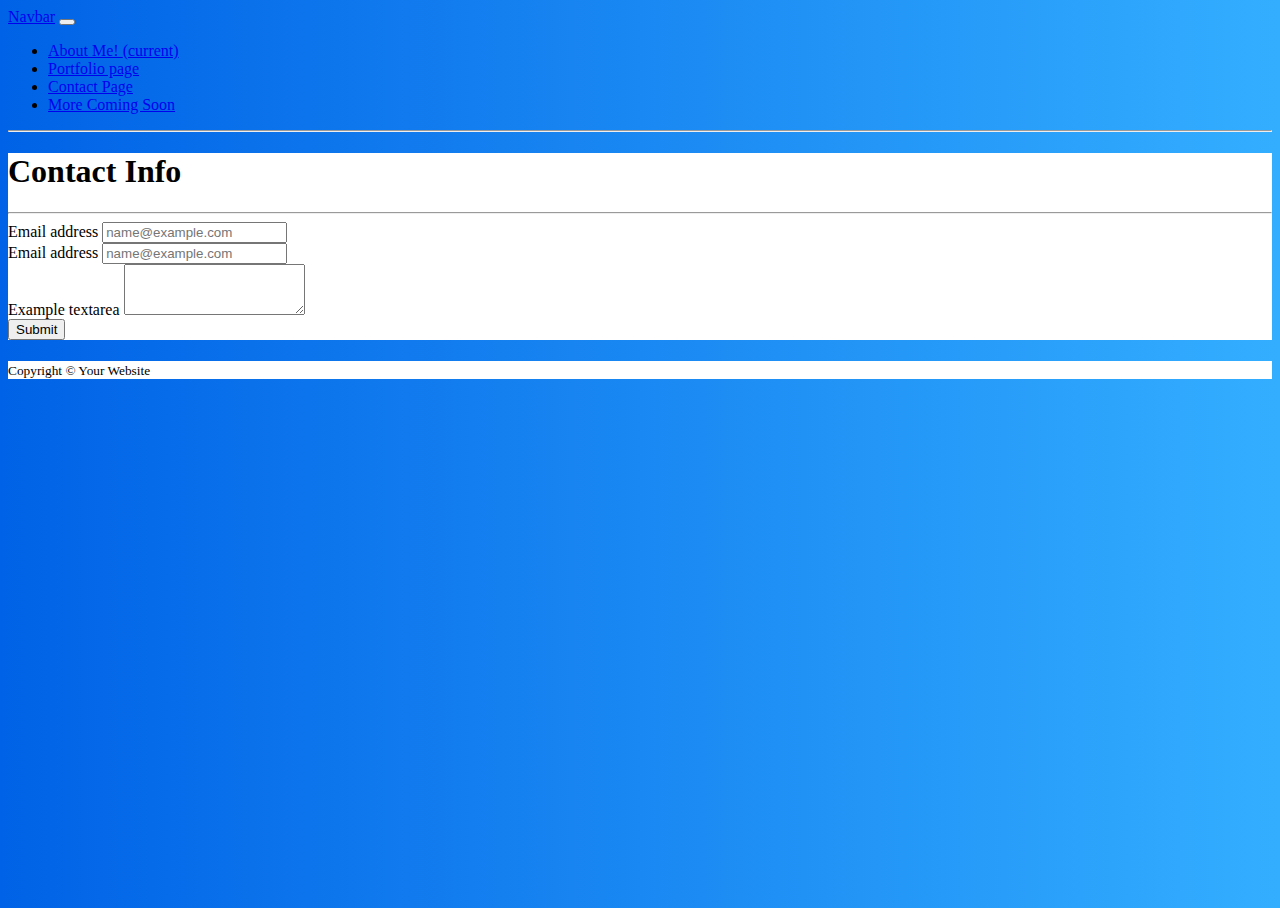
==== contact.html @ a3b3cf15 "added buttons and fine tuned some styling" ====
<!DOCTYPE html>
<html lang="en">
<head>
    <meta charset="UTF-8">
    <meta name="viewport" content="width=device-width, initial-scale=1.0">
    <link rel="stylesheet" href="https://stackpath.bootstrapcdn.com/bootstrap/4.5.0/css/bootstrap.min.css" 
    integrity="sha384-9aIt2nRpC12Uk9gS9baDl411NQApFmC26EwAOH8WgZl5MYYxFfc+NcPb1dKGj7Sk" crossorigin="anonymous">
    <link rel="stylesheet" type="text/css" href="style.css">
    <title>Document</title>
</head>
<body class="d-flex flex-column">

    <nav class="navbar navbar-expand-lg navbar-dark bg-dark" id="nav">
        <a class="navbar-brand" href="#">Navbar</a>
        <button class="navbar-toggler" type="button" data-toggle="collapse" data-target="#navbarNav" aria-controls="navbarNav" aria-expanded="false" aria-label="Toggle navigation">
          <span class="navbar-toggler-icon"></span>
        </button>
        <div class="collapse navbar-collapse" id="navbarNav">
          <ul class="navbar-nav">
            <li class="nav-item active">
              <a class="nav-link" href="#">About Me! <span class="sr-only">(current)</span></a>
            </li>
            <li class="nav-item">
              <a class="nav-link" href="#">Portfolio page</a>
            </li>
            <li class="nav-item">
              <a class="nav-link" href="#">Contact Page</a>
            </li>
            <li class="nav-item">
              <a class="nav-link disabled" href="#" tabindex="-1" aria-disabled="true">More Coming Soon</a>
            </li>
          </ul>
        </div>
      </nav>

      <hr>

      <main class="text-center">
        <section class="container">
          <section class="row">
              <section class="col-md-9">
                <h1>Contact Info</h1>
                <hr>
                  <form>
                    <div class="form-group">
                      <label for="exampleFormControlInput1">Email address</label>
                      <input type="email" class="form-control" id="exampleFormControlInput1" placeholder="name@example.com">
                    </div>
                    <div class="form-group">
                        <label for="exampleFormControlInput1">Email address</label>
                        <input type="email" class="form-control" id="exampleFormControlInput1" placeholder="name@example.com">
                    </div>
                    <div class="form-group">
                        <label for="exampleFormControlTextarea1">Example textarea</label>
                        <textarea class="form-control" id="exampleFormControlTextarea1" rows="3"></textarea>
                    </div>
                    <button type="submit" class="btn btn-primary">Submit</button>
                  </form>
              </section>
            </section>
        </section>
      </main>

      <div id="page-content">
        <div class="container text-center">
          <div class="row justify-content-center">
            <div class="col-md-7">
              <h1 class="font-weight-light mt-4 text-white"></h1>
              <p class="lead text-white-50"></p>
            </div>
          </div>
        </div>
      </div>
      <footer id="sticky-footer" class="py-4 bg-dark text-white-50">
        <div class="container text-center">
          <small>Copyright &copy; Your Website</small>
        </div>
      </footer>

    
</body>
</html>
---- style.css ----
html,
body {
  height: 100%;
}

#page-content {
  flex: 1 0 auto;
}

#sticky-footer {
  flex-shrink: none;
}

/* Other Classes for Page Styling */

body {
  background: #007bff;
  background: linear-gradient(to right, #0062E6, #33AEFF);
}

.container {
  background-color: white;
}
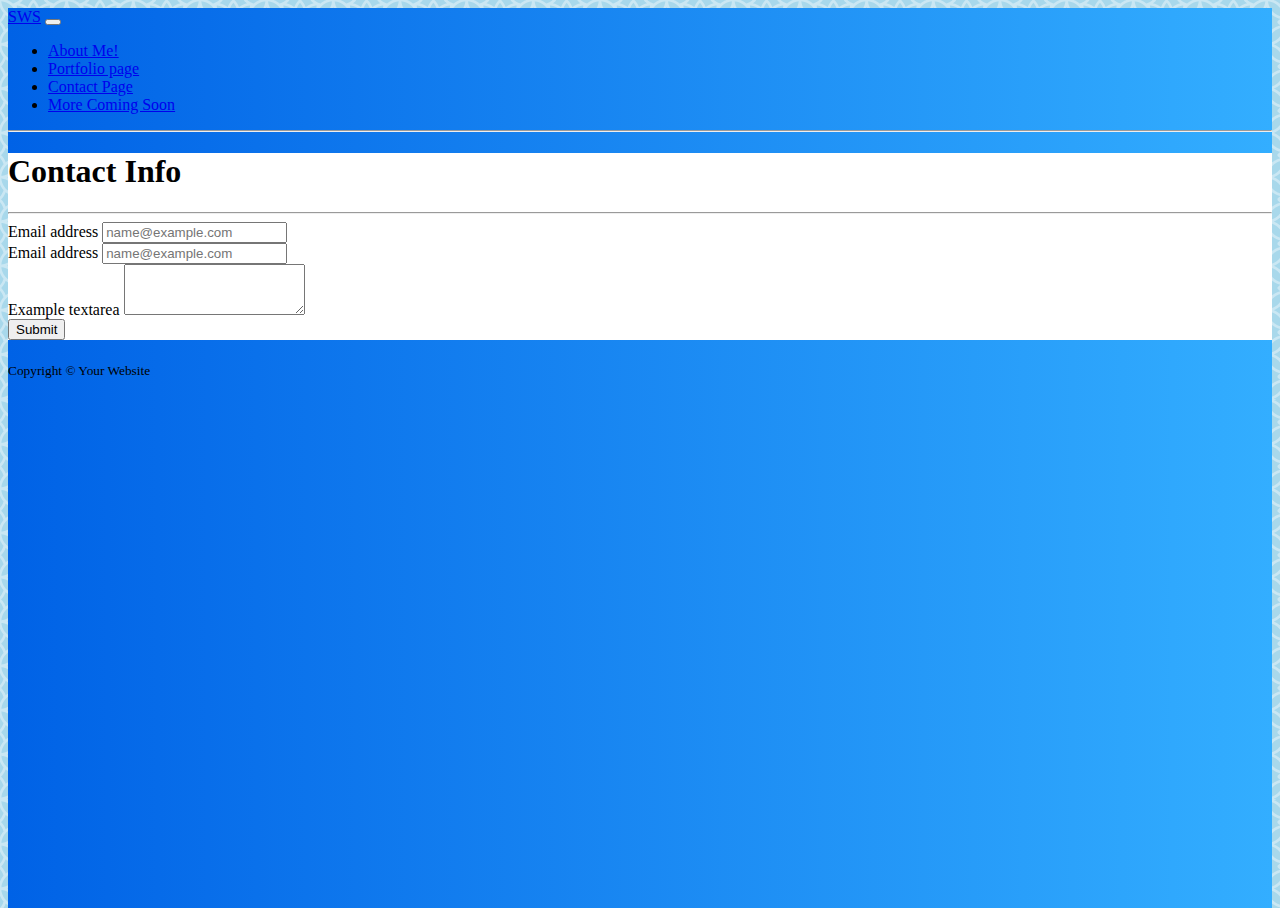
==== commit 9aedd8d3: "fixing the carsousel on index page" ====
--- a/contact.html
+++ b/contact.html
@@ -11,20 +11,20 @@
 <body class="d-flex flex-column">
 
     <nav class="navbar navbar-expand-lg navbar-dark bg-dark" id="nav">
-        <a class="navbar-brand" href="#">Navbar</a>
+        <a class="navbar-brand" href="index.html">SWS</a>
         <button class="navbar-toggler" type="button" data-toggle="collapse" data-target="#navbarNav" aria-controls="navbarNav" aria-expanded="false" aria-label="Toggle navigation">
           <span class="navbar-toggler-icon"></span>
         </button>
         <div class="collapse navbar-collapse" id="navbarNav">
           <ul class="navbar-nav">
             <li class="nav-item active">
-              <a class="nav-link" href="#">About Me! <span class="sr-only">(current)</span></a>
+              <a class="nav-link" href="index.html">About Me! <span class="sr-only"></span></a>
             </li>
             <li class="nav-item">
-              <a class="nav-link" href="#">Portfolio page</a>
+              <a class="nav-link" href="portfolio.html">Portfolio page</a>
             </li>
             <li class="nav-item">
-              <a class="nav-link" href="#">Contact Page</a>
+              <a class="nav-link" href="contact.html">Contact Page</a>
             </li>
             <li class="nav-item">
               <a class="nav-link disabled" href="#" tabindex="-1" aria-disabled="true">More Coming Soon</a>
@@ -36,7 +36,7 @@
       <hr>
 
       <main class="text-center">
-        <section class="container">
+        <section class="container whitecontainer">
           <section class="row">
               <section class="col-md-9">
                 <h1>Contact Info</h1>
--- a/style.css
+++ b/style.css
@@ -1,6 +1,7 @@
 html,
 body {
   height: 100%;
+  background-image: url(bush.png);
 }
 
 #page-content {
@@ -14,10 +15,9 @@
 /* Other Classes for Page Styling */
 
 body {
-  background: #007bff;
   background: linear-gradient(to right, #0062E6, #33AEFF);
 }
 
-.container {
+.whitecontainer{
   background-color: white;
 }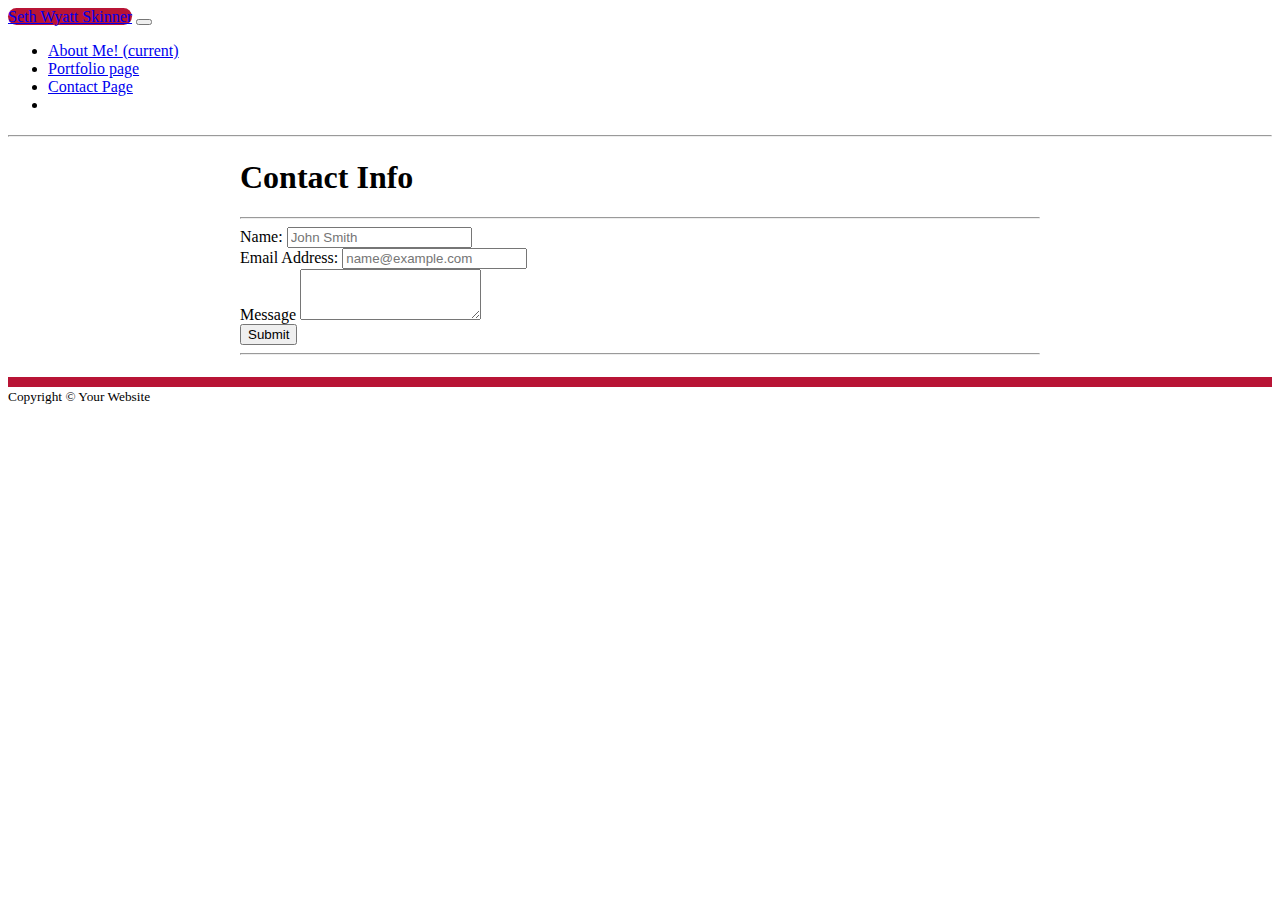
==== commit cd0b6b37: "added working links to linked in, email, and github icons for my profiles" ====
--- a/contact.html
+++ b/contact.html
@@ -5,20 +5,22 @@
     <meta name="viewport" content="width=device-width, initial-scale=1.0">
     <link rel="stylesheet" href="https://stackpath.bootstrapcdn.com/bootstrap/4.5.0/css/bootstrap.min.css" 
     integrity="sha384-9aIt2nRpC12Uk9gS9baDl411NQApFmC26EwAOH8WgZl5MYYxFfc+NcPb1dKGj7Sk" crossorigin="anonymous">
-    <link rel="stylesheet" type="text/css" href="style.css">
+    <link rel="stylesheet" type="text/css" href="CSS/style.css">
+    <link href="CSS/all.css" rel="stylesheet">
+    <script defer src="js/all.js"></script>
     <title>Document</title>
 </head>
 <body class="d-flex flex-column">
 
-    <nav class="navbar navbar-expand-lg navbar-dark bg-dark" id="nav">
-        <a class="navbar-brand" href="index.html">SWS</a>
-        <button class="navbar-toggler" type="button" data-toggle="collapse" data-target="#navbarNav" aria-controls="navbarNav" aria-expanded="false" aria-label="Toggle navigation">
-          <span class="navbar-toggler-icon"></span>
-        </button>
+  <nav class="navbar navbar-expand-lg navbar-dark bg-dark" id="nav">
+    <a class="navbar-brand nav-a text-center" href="index.html">Seth Wyatt Skinner</a>
+      <button class="navbar-toggler" type="button" data-toggle="collapse" data-target="#navbarNav" aria-controls="navbarNav" aria-expanded="false" aria-label="Toggle navigation">
+        <span class="navbar-toggler-icon"></span>
+      </button>
         <div class="collapse navbar-collapse" id="navbarNav">
-          <ul class="navbar-nav">
-            <li class="nav-item active">
-              <a class="nav-link" href="index.html">About Me! <span class="sr-only"></span></a>
+          <ul class="navbar-nav ml-auto">
+            <li class="nav-item">
+              <a class="nav-link" href="index.html">About Me! <span class="sr-only">(current)</span></a>
             </li>
             <li class="nav-item">
               <a class="nav-link" href="portfolio.html">Portfolio page</a>
@@ -27,56 +29,71 @@
               <a class="nav-link" href="contact.html">Contact Page</a>
             </li>
             <li class="nav-item">
-              <a class="nav-link disabled" href="#" tabindex="-1" aria-disabled="true">More Coming Soon</a>
+              <a class="nav-link disabled" href="#" tabindex="-1" aria-disabled="true"></a>
             </li>
           </ul>
         </div>
-      </nav>
+  </nav>
 
-      <hr>
+  <h1 class="text-center icons">
+    <a href="https://www.linkedin.com/in/SethWSkinner">
+      <i class="fab fa-linkedin-in "></i>
+    </a> 
+    <a href="https://www.github.com/SethSkinner">
+      <i class="fab fa-github"></i>
+    </a>
+    <a href="https://mail.google.com">
+      <i class="fas fa-envelope-open-text"></i>
+    </a> 
+  </h1>
 
-      <main class="text-center">
-        <section class="container whitecontainer">
-          <section class="row">
-              <section class="col-md-9">
-                <h1>Contact Info</h1>
-                <hr>
-                  <form>
-                    <div class="form-group">
-                      <label for="exampleFormControlInput1">Email address</label>
-                      <input type="email" class="form-control" id="exampleFormControlInput1" placeholder="name@example.com">
-                    </div>
-                    <div class="form-group">
-                        <label for="exampleFormControlInput1">Email address</label>
-                        <input type="email" class="form-control" id="exampleFormControlInput1" placeholder="name@example.com">
-                    </div>
-                    <div class="form-group">
-                        <label for="exampleFormControlTextarea1">Example textarea</label>
-                        <textarea class="form-control" id="exampleFormControlTextarea1" rows="3"></textarea>
-                    </div>
-                    <button type="submit" class="btn btn-primary">Submit</button>
-                  </form>
-              </section>
-            </section>
+  <hr>
+
+  <main class="text center">
+    <section class="container whitecontainer wrapper">
+      <section class="row">
+        <section class="col-md-12">
+          <h1 class="text-center">Contact Info</h1>
+          <hr>
+          <form>
+            <div class="form-group">
+              <label" for="exampleFormControlInput1">Name:</label>
+                <input type="email" class="form-control" id="exampleFormControlInput1" placeholder="John Smith">
+            </div>
+            <div class="form-group">
+              <label for="exampleFormControlInput1">Email Address:</label>
+                <input type="email" class="form-control" id="exampleFormControlInput1" placeholder="name@example.com">
+            </div>
+            <div class="form-group">
+              <label for="exampleFormControlTextarea1">Message</label>
+                <textarea class="form-control" id="exampleFormControlTextarea1" rows="3"></textarea>
+            </div>
+              <button type="submit" class="btn btn-primary">Submit</button>
+            <hr>
+            </form>
         </section>
-      </main>
+      </section>
+    </section>
+  </main>
 
-      <div id="page-content">
-        <div class="container text-center">
-          <div class="row justify-content-center">
-            <div class="col-md-7">
-              <h1 class="font-weight-light mt-4 text-white"></h1>
-              <p class="lead text-white-50"></p>
-            </div>
-          </div>
+  <div id="page-content">
+    <div class="container text-center">
+      <div class="row justify-content-center">
+        <div class="col-md-7">
+          <h1 class="font-weight-light mt-4 text-white"></h1>
+            <p class="lead text-white-50"></p>
         </div>
       </div>
-      <footer id="sticky-footer" class="py-4 bg-dark text-white-50">
-        <div class="container text-center">
-          <small>Copyright &copy; Your Website</small>
-        </div>
-      </footer>
+    </div>
+  </div>
+  <footer id="sticky-footer" class="py-4 bg-dark text-white-50">
+    <div class="container text-center">
+      <small>Copyright &copy; Your Website</small>
+    </div>
+  </footer>
 
-    
+<script src="https://code.jquery.com/jquery-3.5.1.slim.min.js" integrity="sha384-DfXdz2htPH0lsSSs5nCTpuj/zy4C+OGpamoFVy38MVBnE+IbbVYUew+OrCXaRkfj" crossorigin="anonymous"></script>
+<script src="https://cdn.jsdelivr.net/npm/popper.js@1.16.0/dist/umd/popper.min.js" integrity="sha384-Q6E9RHvbIyZFJoft+2mJbHaEWldlvI9IOYy5n3zV9zzTtmI3UksdQRVvoxMfooAo" crossorigin="anonymous"></script>
+<script src="https://stackpath.bootstrapcdn.com/bootstrap/4.5.0/js/bootstrap.min.js" integrity="sha384-OgVRvuATP1z7JjHLkuOU7Xw704+h835Lr+6QL9UvYjZE3Ipu6Tp75j7Bh/kR0JKI" crossorigin="anonymous"></script>
 </body>
 </html>--- a/CSS/style.css
+++ b/CSS/style.css
@@ -0,0 +1,52 @@
+html,
+body {
+  height: 100%;
+  background-image: url(bush.png);
+}
+
+#page-content {
+  flex: 1 0 auto;
+}
+
+#sticky-footer {
+  flex-shrink: none;
+}
+
+/* Other Classes for Page Styling */
+
+
+.whitecontainer{
+  background-color: white;
+  border-radius: 12px;
+  
+}
+
+img {
+  border-radius: 12px;
+}
+
+.wrapper {
+  width: 800px;
+  margin: 0 auto;
+}
+
+footer {
+  height: 40px;
+  border-top: 10px solid #b81435;
+  
+}
+
+.nav-a{
+  background-color:#b81435; 
+  border-radius: 12px;
+  background-size: 80px;
+  width: 250px;
+}
+
+.icons {
+  margin-top: 20px;
+}
+
+.bcr {
+  background-color: #b81435;
+}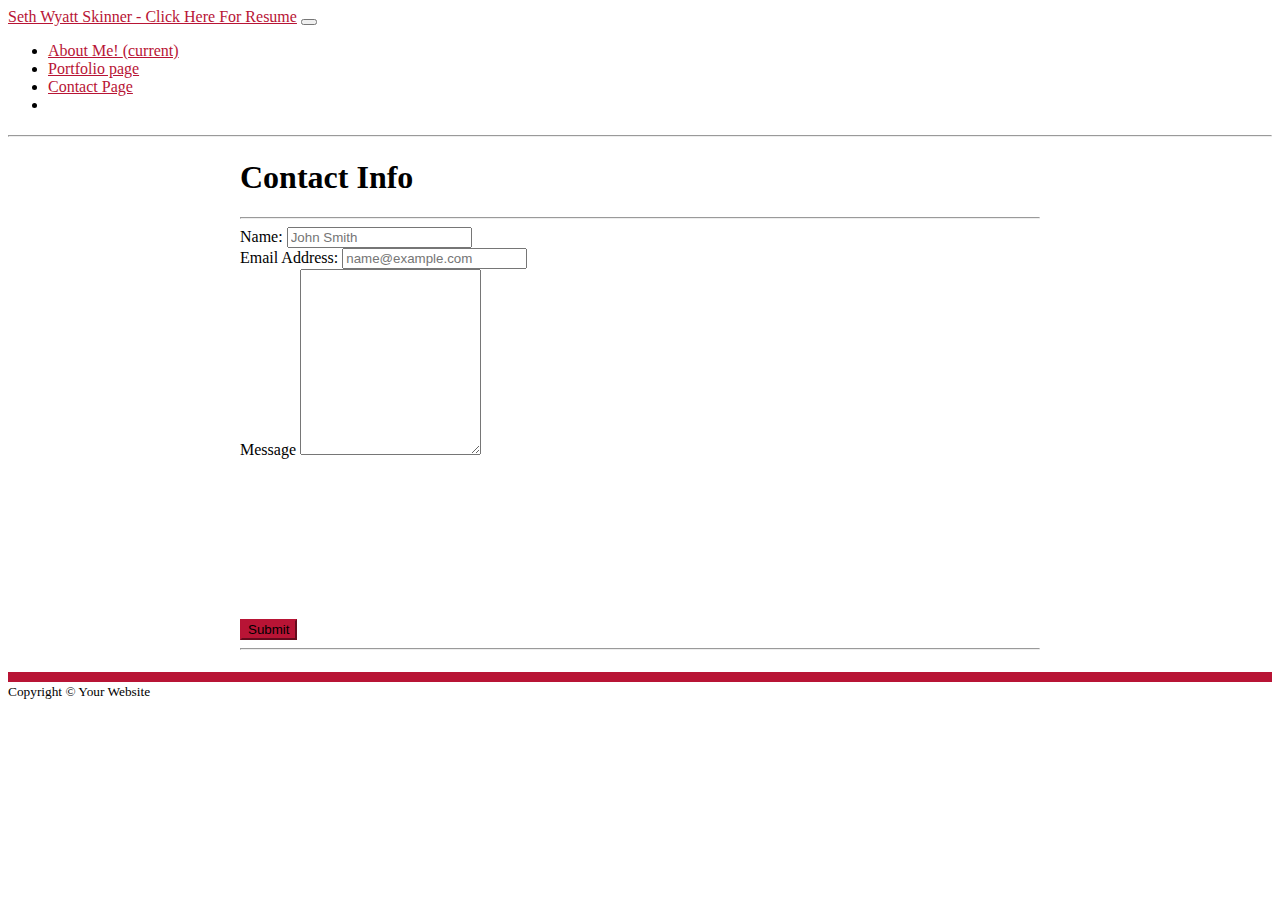
==== commit abb8cf76: "adding resume" ====
--- a/contact.html
+++ b/contact.html
@@ -11,13 +11,15 @@
     <title>Document</title>
 </head>
 <body class="d-flex flex-column">
-
+  <!--beginning of navbar-->
   <nav class="navbar navbar-expand-lg navbar-dark bg-dark" id="nav">
-    <a class="navbar-brand nav-a text-center" href="index.html">Seth Wyatt Skinner</a>
+    <a class="navbar-brand nav-a text-center" href="https://docs.google.com/document/d/13-5miw9oO5QdKDzmIAhjzRdpSQuNv51l16rddJwWI6Y/edit?usp=sharing">Seth Wyatt Skinner - Click Here For Resume</a>
+      <!--button for navbar -->
       <button class="navbar-toggler" type="button" data-toggle="collapse" data-target="#navbarNav" aria-controls="navbarNav" aria-expanded="false" aria-label="Toggle navigation">
         <span class="navbar-toggler-icon"></span>
       </button>
-        <div class="collapse navbar-collapse" id="navbarNav">
+        <!--beginning of listed elemnts on navbar-->
+        <section class="collapse navbar-collapse" id="navbarNav">
           <ul class="navbar-nav ml-auto">
             <li class="nav-item">
               <a class="nav-link" href="index.html">About Me! <span class="sr-only">(current)</span></a>
@@ -32,9 +34,9 @@
               <a class="nav-link disabled" href="#" tabindex="-1" aria-disabled="true"></a>
             </li>
           </ul>
-        </div>
+        </section>
   </nav>
-
+  <!-- links to linkedin, github, email-->
   <h1 class="text-center icons">
     <a href="https://www.linkedin.com/in/SethWSkinner">
       <i class="fab fa-linkedin-in "></i>
@@ -45,10 +47,12 @@
     <a href="https://mail.google.com">
       <i class="fas fa-envelope-open-text"></i>
     </a> 
+    <a href="334-701-8717">
+      <i class="fa fa-phone""></i>
+    </a> 
   </h1>
-
   <hr>
-
+  <!--input section of the page-->
   <main class="text center">
     <section class="container whitecontainer wrapper">
       <section class="row">
@@ -56,36 +60,36 @@
           <h1 class="text-center">Contact Info</h1>
           <hr>
           <form>
-            <div class="form-group">
-              <label" for="exampleFormControlInput1">Name:</label>
-                <input type="email" class="form-control" id="exampleFormControlInput1" placeholder="John Smith">
-            </div>
-            <div class="form-group">
+            <section class="form-group">
+              <label for="exampleFormControlInput1">Name:</label>
+                <input type="text" class="form-control" id="exampleFormControlInput1" placeholder="John Smith">
+            </section>
+            <section class="form-group">
               <label for="exampleFormControlInput1">Email Address:</label>
-                <input type="email" class="form-control" id="exampleFormControlInput1" placeholder="name@example.com">
-            </div>
-            <div class="form-group">
+                <input type="email" class="form-control" id="exampleFormControlInput3" placeholder="name@example.com">
+            </section>
+            <section class="form-group submitbtn">
               <label for="exampleFormControlTextarea1">Message</label>
-                <textarea class="form-control" id="exampleFormControlTextarea1" rows="3"></textarea>
-            </div>
-              <button type="submit" class="btn btn-primary">Submit</button>
+                <textarea class="form-control txtarea" id="exampleFormControlTextarea1" rows="12"></textarea>
+            </section>
+              <button type="submit" class="btn btn-primary btn1">Submit</button>
             <hr>
             </form>
         </section>
       </section>
     </section>
   </main>
-
-  <div id="page-content">
-    <div class="container text-center">
-      <div class="row justify-content-center">
-        <div class="col-md-7">
+  <!--beginning of footer-->
+  <aside id="page-content">
+    <section class="container text-center">
+      <section class="row justify-content-center">
+        <section class="col-md-7">
           <h1 class="font-weight-light mt-4 text-white"></h1>
             <p class="lead text-white-50"></p>
-        </div>
-      </div>
-    </div>
-  </div>
+        </section>
+      </section>
+    </section>
+  </aside>
   <footer id="sticky-footer" class="py-4 bg-dark text-white-50">
     <div class="container text-center">
       <small>Copyright &copy; Your Website</small>
@@ -95,5 +99,6 @@
 <script src="https://code.jquery.com/jquery-3.5.1.slim.min.js" integrity="sha384-DfXdz2htPH0lsSSs5nCTpuj/zy4C+OGpamoFVy38MVBnE+IbbVYUew+OrCXaRkfj" crossorigin="anonymous"></script>
 <script src="https://cdn.jsdelivr.net/npm/popper.js@1.16.0/dist/umd/popper.min.js" integrity="sha384-Q6E9RHvbIyZFJoft+2mJbHaEWldlvI9IOYy5n3zV9zzTtmI3UksdQRVvoxMfooAo" crossorigin="anonymous"></script>
 <script src="https://stackpath.bootstrapcdn.com/bootstrap/4.5.0/js/bootstrap.min.js" integrity="sha384-OgVRvuATP1z7JjHLkuOU7Xw704+h835Lr+6QL9UvYjZE3Ipu6Tp75j7Bh/kR0JKI" crossorigin="anonymous"></script>
+
 </body>
 </html>--- a/CSS/style.css
+++ b/CSS/style.css
@@ -36,17 +36,19 @@
   
 }
 
-.nav-a{
-  background-color:#b81435; 
-  border-radius: 12px;
-  background-size: 80px;
-  width: 250px;
-}
-
 .icons {
   margin-top: 20px;
 }
 
-.bcr {
+a {
+  color: #b81435;
+}
+
+.btn1 {
   background-color: #b81435;
-}+  border-color: #b81435;
+}
+
+.submitbtn {
+  height: 350px;
+}
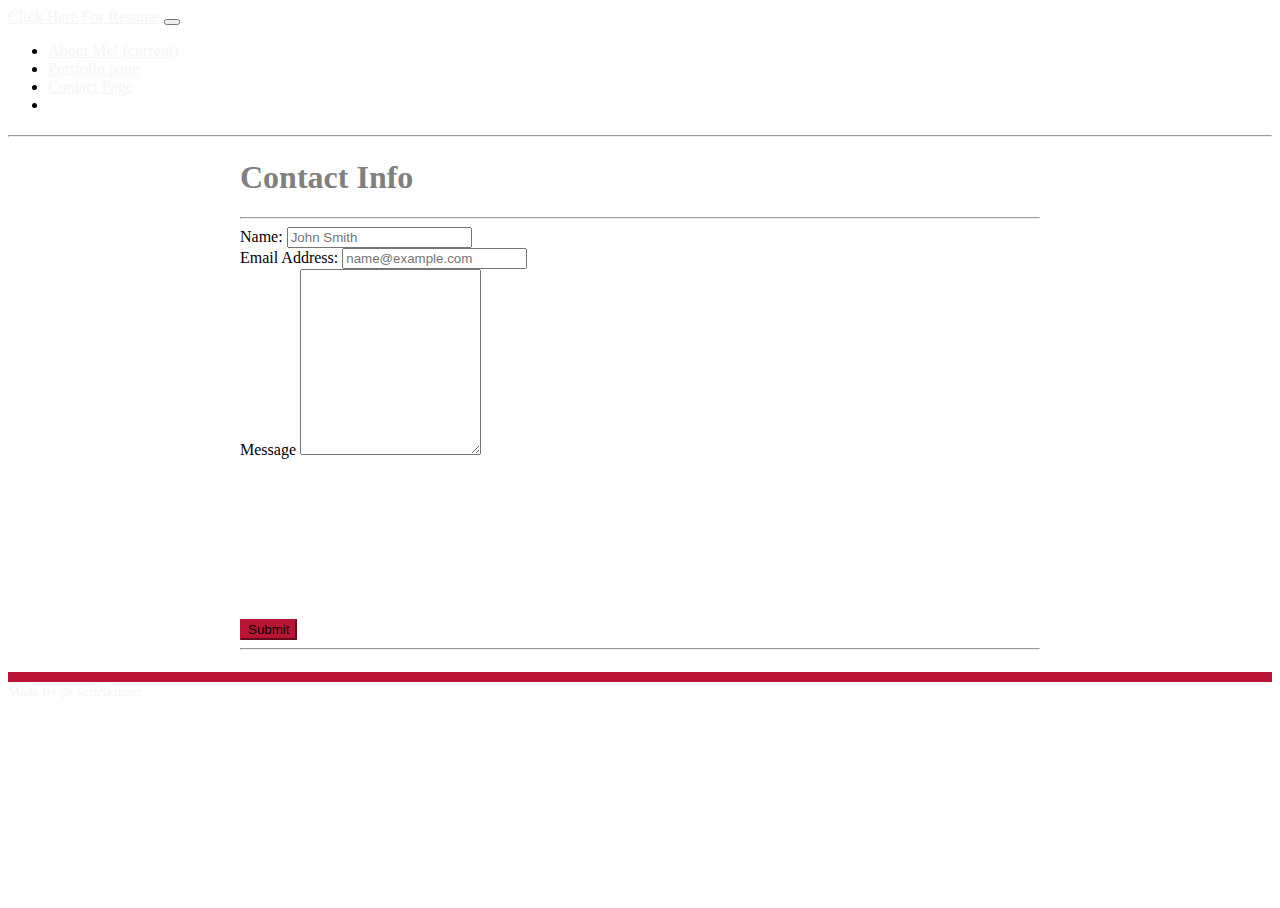
==== commit 1c6ef45e: "cleaning up code" ====
--- a/contact.html
+++ b/contact.html
@@ -13,7 +13,7 @@
 <body class="d-flex flex-column">
   <!--beginning of navbar-->
   <nav class="navbar navbar-expand-lg navbar-dark bg-dark" id="nav">
-    <a class="navbar-brand nav-a text-center" href="https://docs.google.com/document/d/13-5miw9oO5QdKDzmIAhjzRdpSQuNv51l16rddJwWI6Y/edit?usp=sharing">Seth Wyatt Skinner - Click Here For Resume</a>
+    <a class="navbar-brand nav-a text-center" href="https://docs.google.com/document/d/13-5miw9oO5QdKDzmIAhjzRdpSQuNv51l16rddJwWI6Y/edit?usp=sharing">Click Here For Resume</a>
       <!--button for navbar -->
       <button class="navbar-toggler" type="button" data-toggle="collapse" data-target="#navbarNav" aria-controls="navbarNav" aria-expanded="false" aria-label="Toggle navigation">
         <span class="navbar-toggler-icon"></span>
@@ -57,7 +57,7 @@
     <section class="container whitecontainer wrapper">
       <section class="row">
         <section class="col-md-12">
-          <h1 class="text-center">Contact Info</h1>
+          <h1 class="text-center t1">Contact Info</h1>
           <hr>
           <form>
             <section class="form-group">
@@ -92,7 +92,7 @@
   </aside>
   <footer id="sticky-footer" class="py-4 bg-dark text-white-50">
     <div class="container text-center">
-      <small>Copyright &copy; Your Website</small>
+      <small>Made By @ SethSkinner</small>
     </div>
   </footer>
 
--- a/CSS/style.css
+++ b/CSS/style.css
@@ -1,7 +1,8 @@
 html,
 body {
   height: 100%;
-  background-image: url(bush.png);
+  background-image: url(https://lh3.googleusercontent.com/[base64]w1723-h969-no?authuser=0);
+  background-size: 100%;
 }
 
 #page-content {
@@ -41,7 +42,7 @@
 }
 
 a {
-  color: #b81435;
+  color: whitesmoke;
 }
 
 .btn1 {
@@ -52,3 +53,11 @@
 .submitbtn {
   height: 350px;
 }
+
+.text-center {
+  color: whitesmoke;
+}
+
+.t1 {
+  color: grey;
+}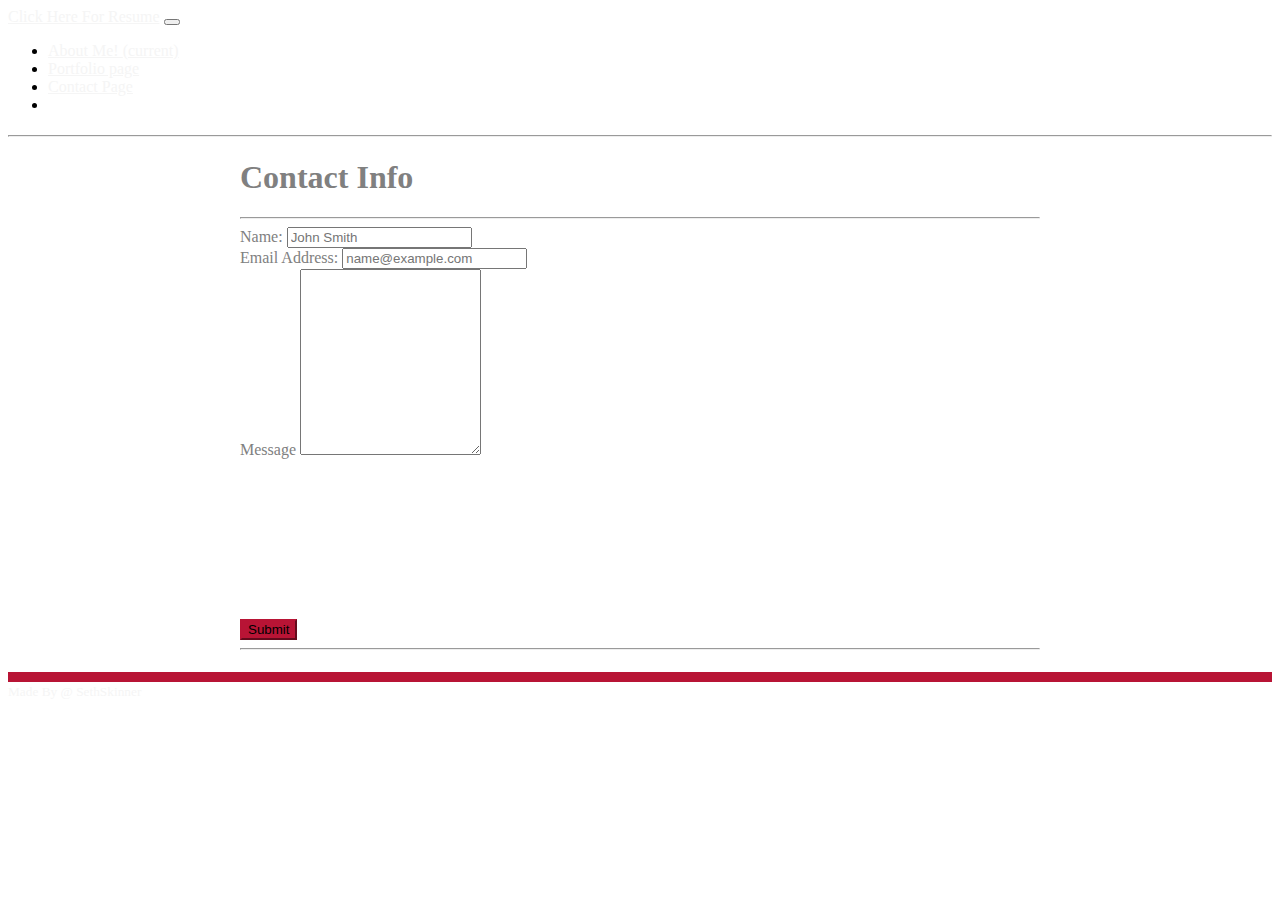
==== commit 8cf340ce: "finalizing code" ====
--- a/contact.html
+++ b/contact.html
@@ -19,7 +19,7 @@
         <span class="navbar-toggler-icon"></span>
       </button>
         <!--beginning of listed elemnts on navbar-->
-        <section class="collapse navbar-collapse" id="navbarNav">
+        <div class="collapse navbar-collapse" id="navbarNav">
           <ul class="navbar-nav ml-auto">
             <li class="nav-item">
               <a class="nav-link" href="index.html">About Me! <span class="sr-only">(current)</span></a>
@@ -34,7 +34,7 @@
               <a class="nav-link disabled" href="#" tabindex="-1" aria-disabled="true"></a>
             </li>
           </ul>
-        </section>
+        </div>
   </nav>
   <!-- links to linkedin, github, email-->
   <h1 class="text-center icons">
@@ -52,43 +52,43 @@
     </a> 
   </h1>
   <hr>
-  <!--input section of the page-->
+  <!--input div of the page-->
   <main class="text center">
-    <section class="container whitecontainer wrapper">
-      <section class="row">
-        <section class="col-md-12">
+    <div class="container whitecontainer wrapper">
+      <div class="row">
+        <div class="col-md-12">
           <h1 class="text-center t1">Contact Info</h1>
           <hr>
           <form>
-            <section class="form-group">
+            <div class="form-group">
               <label for="exampleFormControlInput1">Name:</label>
                 <input type="text" class="form-control" id="exampleFormControlInput1" placeholder="John Smith">
-            </section>
-            <section class="form-group">
+            </div>
+            <div class="form-group">
               <label for="exampleFormControlInput1">Email Address:</label>
                 <input type="email" class="form-control" id="exampleFormControlInput3" placeholder="name@example.com">
-            </section>
-            <section class="form-group submitbtn">
+            </div>
+            <div class="form-group submitbtn">
               <label for="exampleFormControlTextarea1">Message</label>
                 <textarea class="form-control txtarea" id="exampleFormControlTextarea1" rows="12"></textarea>
-            </section>
+            </div>
               <button type="submit" class="btn btn-primary btn1">Submit</button>
             <hr>
             </form>
-        </section>
-      </section>
-    </section>
+        </div>
+      </div>
+    </div>
   </main>
   <!--beginning of footer-->
   <aside id="page-content">
-    <section class="container text-center">
-      <section class="row justify-content-center">
-        <section class="col-md-7">
+    <div class="container text-center">
+      <div class="row justify-content-center">
+        <div class="col-md-7">
           <h1 class="font-weight-light mt-4 text-white"></h1>
             <p class="lead text-white-50"></p>
-        </section>
-      </section>
-    </section>
+        </div>
+      </div>
+    </div>
   </aside>
   <footer id="sticky-footer" class="py-4 bg-dark text-white-50">
     <div class="container text-center">
--- a/CSS/style.css
+++ b/CSS/style.css
@@ -58,6 +58,14 @@
   color: whitesmoke;
 }
 
+.text {
+  color: whitesmoke;
+}
+
 .t1 {
   color: grey;
+}
+
+.form-group {
+  color: grey;
 }